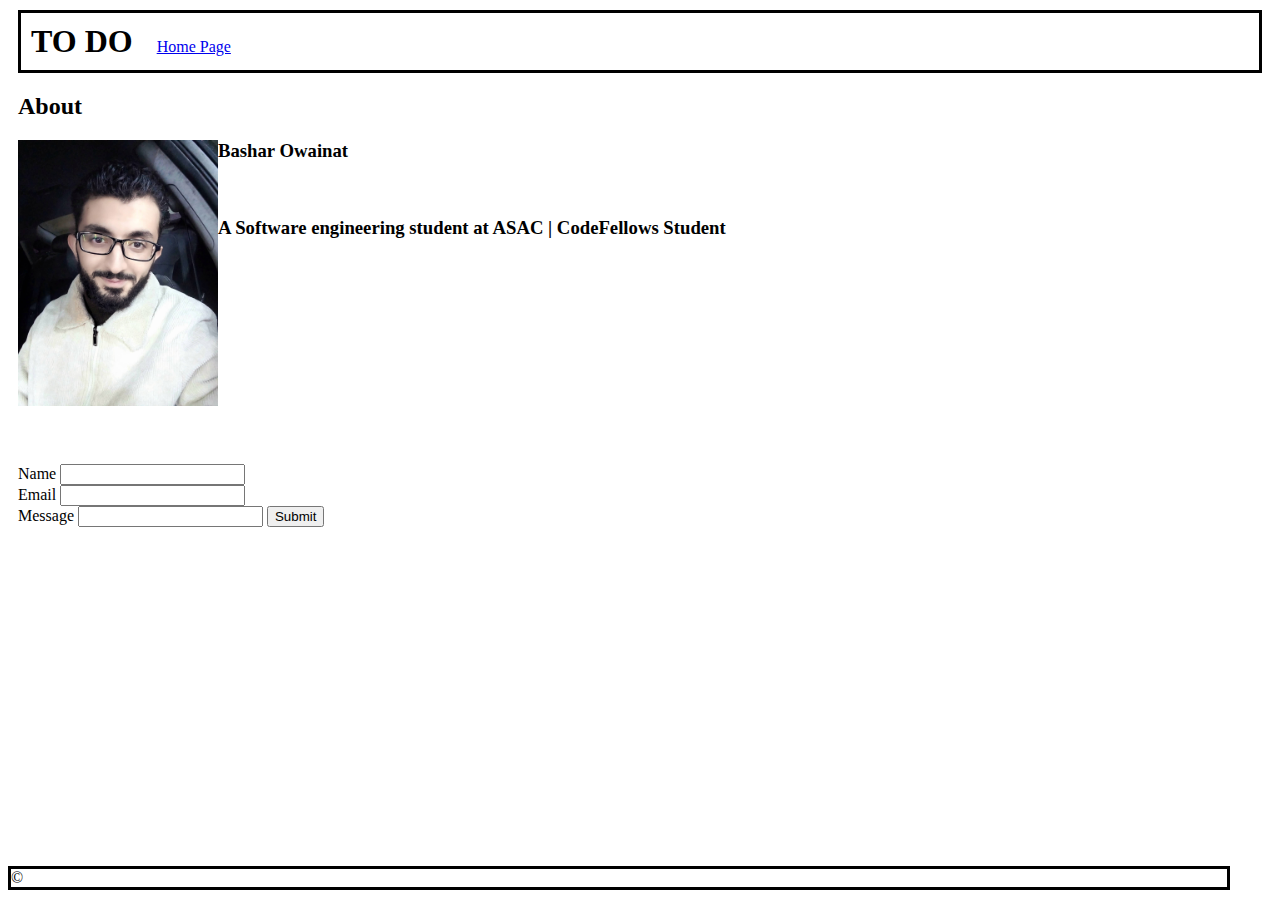
==== about.html @ d2351d44 "added html for home page and about + added some css" ====
<!DOCTYPE html>
<html lang="en">
<head>
    <meta charset="UTF-8">
    <meta http-equiv="X-UA-Compatible" content="IE=edge">
    <meta name="viewport" content="width=device-width, initial-scale=1.0">
    <title>About</title>
    <link rel="stylesheet" href="https://use.fontawesome.com/releases/v5.15.4/css/all.css"
    integrity="sha384-DyZ88mC6Up2uqS4h/KRgHuoeGwBcD4Ng9SiP4dIRy0EXTlnuz47vAwmeGwVChigm" crossorigin="anonymous">
<link rel="stylesheet" href="style.css">

</head>
<body>
    <header>
        <i class="fas fa-th-list"></i>
        <h1>TO DO</h1>
        <a href="index.html">Home Page</a>
    </header>

    <main>
        <h2>About</h2>
        <img src="assets/my-photo.jpeg" alt="">
        <h3>Bashar Owainat</h3>
        <br>
        <h3>A Software engineering student at ASAC | CodeFellows Student</h3>

        <form id="info-form" action="">
            <label for="" >Name</label>
            <input type="text">

            <br>

            <label for="" >Email</label>
            <input type="email" >

            <br>

            <label for="">Message</label>
            <input type="text">

            <input type="submit">
        </form>
    </main>

    <footer>
        &copy; 
        <i class="fas fa-envelope"></i>
        <i class="fas fa-paper-plane"></i>
        <i class="fas fa-map-marker-alt"></i>
    </footer>
    
</body>
</html>
---- style.css ----
h1 {
    display: inline;
}

table, th, td {
    border: 1px solid black;
    padding: 15px;
    margin-left: 10px;
}

a {
    margin-left: 20px;
}

form {
    margin-top: 25px;
}

header {
    border: solid;
    padding: 10px;
    margin: 10px;
}

main {
    margin: 10px;
}

footer {
    position: absolute;
    bottom: 10px;
    width: 95%;
    border: solid;

}

main img {
    width: 200px;
    float: left;
}

#info-form {
    
   padding-top: 200px;
}
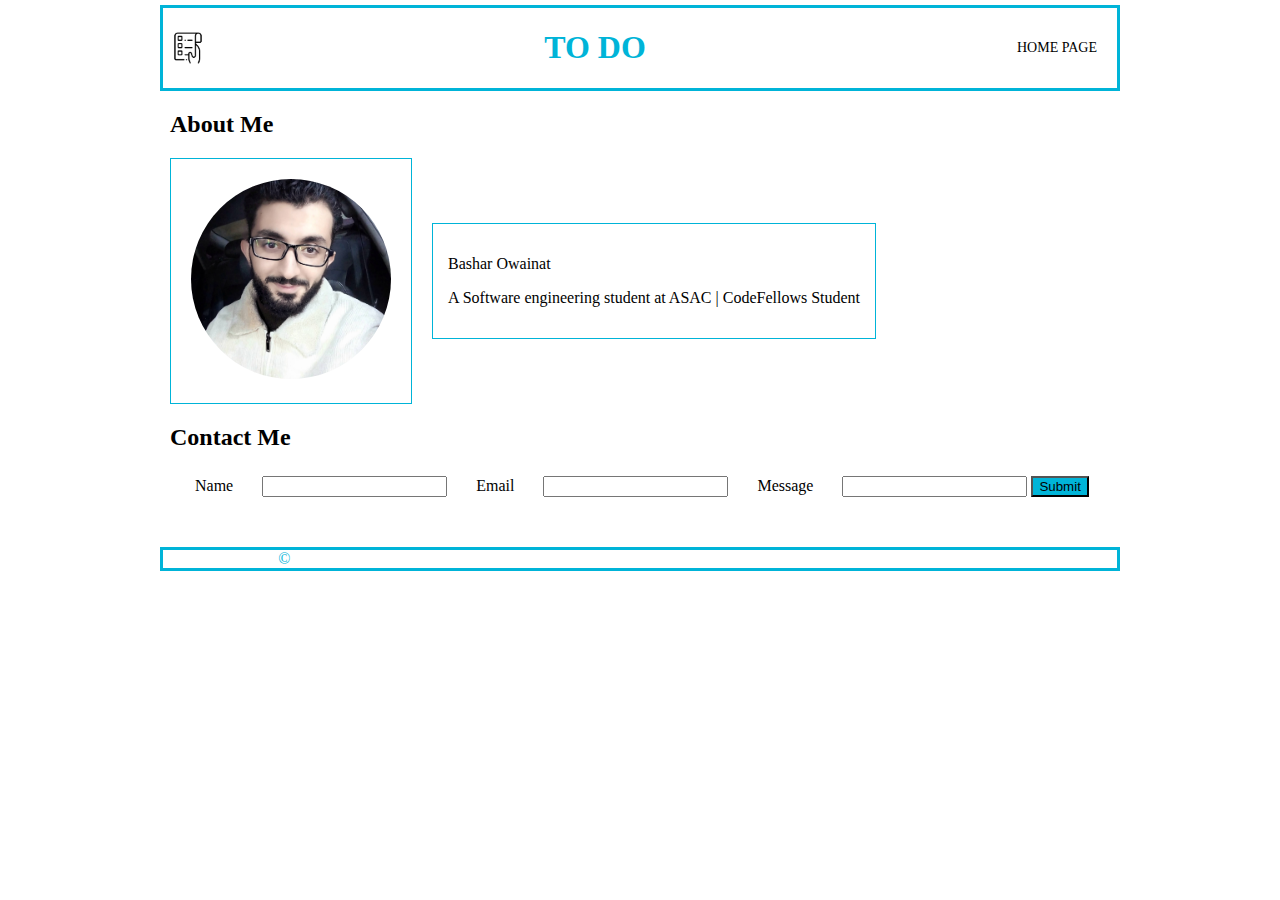
==== commit d5d25b18: "added style" ====
--- a/about.html
+++ b/about.html
@@ -1,53 +1,70 @@
 <!DOCTYPE html>
 <html lang="en">
+
 <head>
     <meta charset="UTF-8">
     <meta http-equiv="X-UA-Compatible" content="IE=edge">
     <meta name="viewport" content="width=device-width, initial-scale=1.0">
     <title>About</title>
     <link rel="stylesheet" href="https://use.fontawesome.com/releases/v5.15.4/css/all.css"
-    integrity="sha384-DyZ88mC6Up2uqS4h/KRgHuoeGwBcD4Ng9SiP4dIRy0EXTlnuz47vAwmeGwVChigm" crossorigin="anonymous">
-<link rel="stylesheet" href="style.css">
+        integrity="sha384-DyZ88mC6Up2uqS4h/KRgHuoeGwBcD4Ng9SiP4dIRy0EXTlnuz47vAwmeGwVChigm" crossorigin="anonymous">
+    <link rel="stylesheet" href="style.css">
 
 </head>
+
 <body>
     <header>
-        <i class="fas fa-th-list"></i>
+        <img src="assets/todo-logo-removebg-preview.png" alt="">
         <h1>TO DO</h1>
         <a href="index.html">Home Page</a>
     </header>
 
     <main>
-        <h2>About</h2>
-        <img src="assets/my-photo.jpeg" alt="">
-        <h3>Bashar Owainat</h3>
-        <br>
-        <h3>A Software engineering student at ASAC | CodeFellows Student</h3>
+        <h2>About Me</h2>
+        <div class="img-info">
+
+            <div class="my-img">
+
+                <img src="assets/my-photo.jpeg" alt="">
+
+            </div>
+
+            <div class="my-info">
+                <p>Bashar Owainat</p>
+                <p>A Software engineering student at ASAC | CodeFellows Student</p>
+            </div>
+
+         </div>
+
+         <h2>Contact Me</h2>
 
         <form id="info-form" action="">
-            <label for="" >Name</label>
+            <label for="">Name</label>
             <input type="text">
 
-            <br>
 
-            <label for="" >Email</label>
-            <input type="email" >
 
-            <br>
+            <label for="">Email</label>
+            <input type="email">
+
+
 
             <label for="">Message</label>
             <input type="text">
 
-            <input type="submit">
+            <input class="btn" type="submit">
         </form>
     </main>
 
     <footer>
-        &copy; 
-        <i class="fas fa-envelope"></i>
-        <i class="fas fa-paper-plane"></i>
-        <i class="fas fa-map-marker-alt"></i>
+        <div>
+            &copy;
+            <i class="fas fa-envelope"></i>
+            <i class="fas fa-paper-plane"></i>
+            <i class="fas fa-map-marker-alt"></i>
+        </div>
     </footer>
-    
+
 </body>
+
 </html>--- a/style.css
+++ b/style.css
@@ -1,11 +1,24 @@
 h1 {
     display: inline;
 }
-
+body{
+    width: 960px;
+    margin :auto;
+    margin-top: 5px;
+    margin-bottom: 5px;
+}
 table, th, td {
     border: 1px solid black;
     padding: 15px;
     margin-left: 10px;
+}
+
+.green{
+    background-color: rgb(7, 167, 7);
+}
+
+.red{
+    background-color: red;
 }
 
 a {
@@ -14,32 +27,98 @@
 
 form {
     margin-top: 25px;
+    
+}
+form label{
+    padding: 25px;
+    
+}
+.my-img p{
+    border: solid 1px #00B4D8;
+    /* display: flex; */
+    padding: 15px;
+}
+.my-info{
+    border: solid #00B4D8 1px;
+    display: inline-block;
+    margin: 20px;
+    padding: 15px;
+    
+   
+}
+.my-img {
+    border: solid #00B4D8 1px;
+    padding: 20px;
+    display: inline-block;
+    
 }
 
+.img-info{
+    display: flex;
+    align-items: center;
+}
+
+.my-img img {
+    width: 200px;
+    height: 200px;
+    object-fit: cover;
+    border-radius: 200px;
+}
+
+.btn{
+    background-color: #00B4D8;
+}
+
+.btn:hover {
+    background-color: #90E0EF;
+}
 header {
     border: solid;
-    padding: 10px;
-    margin: 10px;
+    display : flex;
+    align-items: center;
+    justify-content: space-between;
+    color: #00B4D8 ;
 }
 
+a{
+    text-decoration: none;
+    color: black;
+}
+
+header img{
+    width: 50px;
+}
 main {
     margin: 10px;
 }
 
-footer {
-    position: absolute;
-    bottom: 10px;
-    width: 95%;
+header  a{
+    text-transform: uppercase;
+    font-size: 14px;
+    padding: 20px 20px;
+}
+
+
+
+footer div {
+  
+    display: flex;
+    justify-content: space-around;
+    padding: left 20px;
+    padding-right: 20px;
     border: solid;
+    text-align: center;
+    color: #00B4D8 ;
+    margin-top: 50px;
 
 }
 
-main img {
-    width: 200px;
-    float: left;
-}
 
-#info-form {
+/* #info-form {
     
    padding-top: 200px;
-}+} */
+
+header a:hover{
+    color: #00B4D8;
+} 
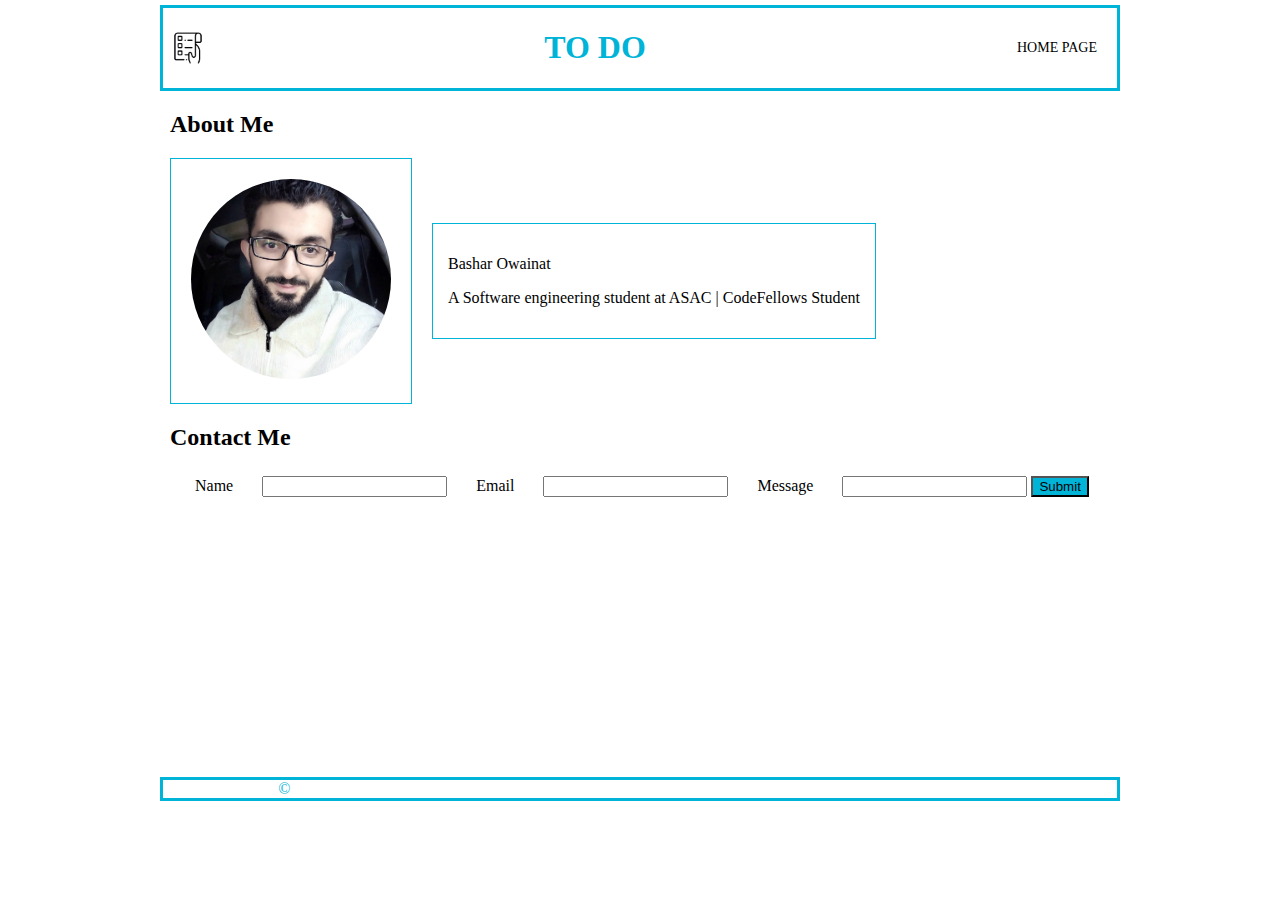
==== commit b0e18e81: "added popups and if statements" ====
--- a/about.html
+++ b/about.html
@@ -65,6 +65,7 @@
         </div>
     </footer>
 
+
 </body>
 
 </html>--- a/style.css
+++ b/style.css
@@ -99,6 +99,9 @@
 }
 
 
+footer{
+    margin-top: 280px;
+}
 
 footer div {
   
